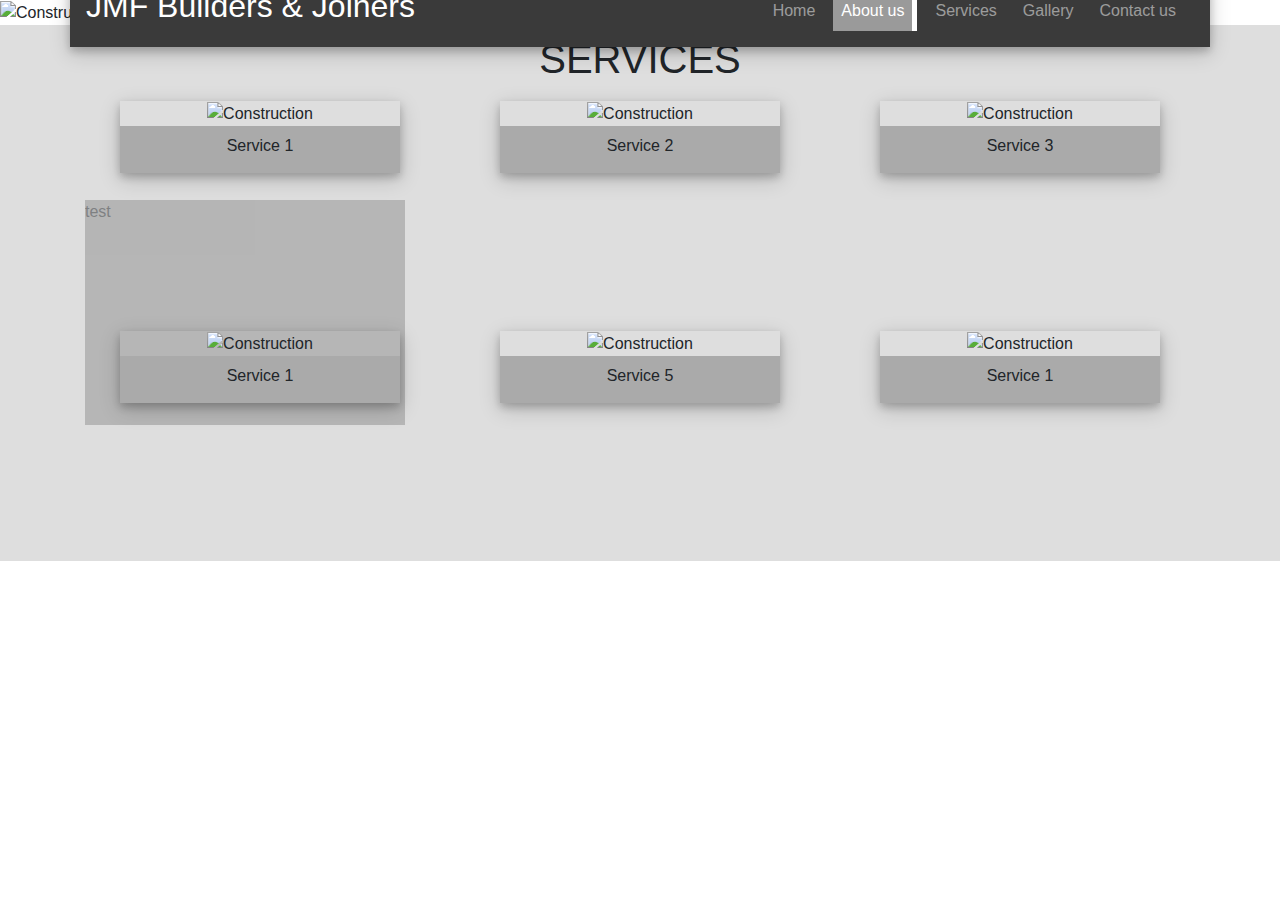
==== HTML/index.html @ 2a8cb13c "More CSS updates (header positions, font style added)  Fixed file path  locations." ====
<!DOCTYPE html>
<html>
    <head>
        <meta charset="utf-8">
        <meta http-equiv="X-UA-Compatible" content="IE=edge">
        <title>JMF Joiners & Builders</title>
        <meta name="description" content="JMF... ">
        <link rel="stylesheet" href="../Styles/style.css">
        <link rel="stylesheet" href="../Styles/MQstyle.css">

        <script src="https://ajax.googleapis.com/ajax/libs/jquery/3.3.1/jquery.min.js"></script>

        <script src="https://ajax.googleapis.com/ajax/libs/angularjs/1.6.7/angular.min.js"></script>

        <link href="https://fonts.googleapis.com/css?family=Lato:300" rel="stylesheet">


        <link rel="stylesheet" href="https://maxcdn.bootstrapcdn.com/bootstrap/4.0.0/css/bootstrap.min.css" integrity="sha384-Gn5384xqQ1aoWXA+058RXPxPg6fy4IWvTNh0E263XmFcJlSAwiGgFAW/dAiS6JXm" crossorigin="anonymous">

        <script src="https://maxcdn.bootstrapcdn.com/bootstrap/4.0.0/js/bootstrap.min.js" integrity="sha384-JZR6Spejh4U02d8jOt6vLEHfe/JQGiRRSQQxSfFWpi1MquVdAyjUar5+76PVCmYl" crossorigin="anonymous"></script>

        <script defer src="../fontawesome-free-5.0.6/svg-with-js/js/fa-regular.js"></script>
        <script defer src="../fontawesome-free-5.0.6/svg-with-js/js/fa-solid.js"></script>
        <script defer src="../fontawesome-free-5.0.6/svg-with-js/js/fa-brands.js"></script>
        <script src="../fontawesome-free-5.0.6/svg-with-js/js/fontawesome.js"></script>
    </head>

    <body ng-app="ngjmf" ng-controller="jmfcontroller">

<!--        <h2> {{ hello }} </h2>-->

        <div class="container-page">
            <div ng-include="'header.html'"> </div>
            <div ng-view></div>
            <!--            <div ng-include="'topsocialbar.html'"> </div> footer here -->
        </div>

        <div class="container ontop" id="myContainer">
            <div class="row">
                <nav class="navbar navbar-expand-sm navbar-dark box-shadow" style="background: #3a3a3a;">
                    <button class="navbar-toggler" type="button" data-toggle="collapse" data-target="#nav-content" aria-controls="nav-content" aria-expanded="false" aria-label="Toggle navigation">
                        <span class="navbar-toggler-icon"></span>
                    </button>

                    <!-- Brand -->
                    <a class="navbar-brand" href="#">
                        <h2>JMF Builders & Joiners </h2>
                    </a>

                    <!-- Links -->
                    <div class="collapse navbar-collapse justify-content-end" id="nav-content">
                        <ul class="navbar-nav">
                            <li class="nav-item">
                                <a class="nav-link " href="">Home</a>
                            </li>
                            <li class="nav-item">
                                <a class="nav-link active" href="about.html">About us</a>
                            </li>
                            <li class="nav-item">
                                <a class="nav-link" href="#">Services</a>
                            </li>
                            <li class="nav-item">
                                <a class="nav-link" href="#">Gallery</a>
                            </li>
                            <li class="nav-item">
                                <a class="nav-link" href="#">Contact us</a>
                            </li>
                        </ul>
                    </div>
                </nav>
            </div>
        </div>

        <div id="image-logo-bar">
            <img id="image-holder" src="../images/construction.JPG" alt="Construction">

            <div class="container">
                <div id="logo-text">
                    test
                </div>
            </div>
        </div>


        <div id="services-navigation" class="padding-top-bottom">
            <div class="container">
                <h1 class="text-align-center"> SERVICES </h1>
                <div class="row">

                    <div class="col-md-4 col-12 box-holder">
                        <div class="row">
                            <div class="col-md-12">
                                <div class="service-box">
                                    <img  src="../images/construction.JPG" alt="Construction"  height="150px" style="width: 100%;">

                                    <div class="col-12 padding-top-bottom service-box-color">
                                        <h2> Service 1</h2>
                                    </div>
                                </div>
                            </div>
                        </div>
                    </div>

                    <div class="col-md-4 col-12 box-holder">
                        <div class="row">
                            <div class="col-md-12">
                                <div class="service-box">
                                    <img  src="../images/construction.JPG" alt="Construction"  height="150px" style="width: 100%;">

                                    <div class="col-12 padding-top-bottom service-box-color">
                                        <h2> Service 2</h2>
                                    </div>
                                </div>
                            </div>
                        </div>
                    </div>

                    <div class="col-md-4 col-12 box-holder">
                        <div class="row">
                            <div class="col-md-12">
                                <div class="service-box">
                                    <img  src="../images/construction.JPG" alt="Construction"  height="150px" style="width: 100%;">

                                    <div class="col-12 padding-top-bottom service-box-color">
                                        <h2> Service 3</h2>
                                    </div>
                                </div>
                            </div>
                        </div>
                    </div>
                </div>

                <div class="row margin-top">
                    <div class="col-md-4 col-12 box-holder">
                        <div class="row">
                            <div class="col-md-12">
                                <div class="service-box">
                                    <img  src="../images/construction.JPG" alt="Construction"  height="150px" style="width: 100%;">

                                    <div class="col-12 padding-top-bottom service-box-color">
                                        <h2> Service 1</h2>
                                    </div>
                                </div>
                            </div>
                        </div>
                    </div>

                    <div class="col-md-4 col-12 box-holder">
                        <div class="row">
                            <div class="col-md-12">
                                <div class="service-box">
                                    <img  src="../images/construction.JPG" alt="Construction"  height="150px" style="width: 100%;">

                                    <div class="col-12 padding-top-bottom service-box-color">
                                        <h2> Service 5</h2>
                                    </div>
                                </div>
                            </div>
                        </div>
                    </div>

                    <div class="col-md-4 col-12 box-holder">
                        <div class="row">
                            <div class="col-md-12">
                                <div class="service-box">
                                    <img  src="../images/construction.JPG" alt="Construction"  height="150px" style="width: 100%;">

                                    <div class="col-12 padding-top-bottom service-box-color">
                                        <h2> Service 1</h2>
                                    </div>
                                </div>
                            </div>
                        </div>
                    </div>
                </div>

            </div>
            <div class="margin-bottom"> </div>
        </div>

        <div class="container-page">
            <div ng-include="'footer.html'"> </div>
            <div ng-view></div>
        </div>

        <script src="../JS/active-changer.js"> </script>
        <script src="../JS/jmfcontroller.js"></script>
    </body>
</html>
---- Styles/style.css ----
/**********************************************/
/**********************************************/
/**********************************************/
/**********************************************/
/************ TABLE OF CONTENTS ***************/
/**********************************************/
/**********************************************/
/**********************************************/
/**********************************************/
/************ 1) Social bar *******************/
/************ 2) NAV BAR    *******************/
/************ 3) Image logo *******************/
/************ 4)            *******************/
/************ 5)            *******************/
/************ 6)            *******************/
/**********************************************/
/**********************************************/
/**********************************************/

/**********************************************/
/* 1) SOCIAL BAR          *********************/
/**********************************************/

#social-contact-bar{
    position: relative;
    background-color: #676767;
    padding-top: 2%;
    padding-bottom: 4%;
    color: #fff;
}

.text-vertical{
    display: flex;
    align-items: center;
}


.color-white{
    color: #fff;
}

.center-horizonally{
    margin-left: auto;
    margin-right: auto;
}


/**********************************************/
/**********************************************/
/**********************************************/

/**********************************************/
/* 2) NAV BAR NAVIGATION  *********************/
/**********************************************/

nav{
    position: absolute;
    top: 0;
}

nav ul li{
    margin-right: 10px;
}

nav ul li:hover{
    background-color: #9a9a9a;
}

nav ul li .active{
    background-color: #9a9a9a;
    border-right: 5px solid #fff;
}

nav ul li a{

}

.navbar{
    width: 100%;
}

.ontop {
    position: absolute;
    margin-top: -2%;
    right: 0;
    left: 0;
}

/**********************************************/
/**********************************************/
/**********************************************/

/**********************************************/
/* 3) IMAGE LOGO (BELOW NAV)  *******************/
/**********************************************/

#image-logo-bar{

}

#logo-text{
    top: 200px;
    position: absolute;
    height: 25%;
    width: 25%;
    opacity: .5;
    background-color: #8d8d8d;
}

#image-holder{
    background: url('../images/construction.JPG');
    width: 100%;
    height: 400px;
    background-size: cover;
}

/**********************************************/
/* BOTTOM NAVIGATION  */
/**********************************************/

#bottom-navigation{
    width: 100%;
    background-color: #9f9f9f;
}

.button{
    background-color: #4CAF50; /* Green */
    border: none;
    color: white;
    padding: 15px 32px;
    text-align: center;
    text-decoration: none;
    display: inline-block;
    font-size: 16px;
}


/**********************************************/
/**********************************************/
/**********************************************/

/**********************************************/
/* SERVICES IMAGE NAVIGATION  */
/**********************************************/

#services-navigation{
    background-color: #dedede;
}

#services-navigation h2{
    font-size: 1em;
    text-align: center;
}

.box-holder{
    height: 200px;
}

.service-box-color{
    background-color: #aaaaaa;
}

.service-box{

    box-shadow: 0 4px 8px 0 rgba(0, 0, 0, 0.2), 0 6px 20px 0 rgba(0, 0, 0, 0.19);
    text-align: center;
}

.service-box:hover{
    background-color: blue;
    opacity: .9;
}


/**********************************************/
/**********************************************/
/**********************************************/

/**********************************************/
/*Footer Related CSS */
/**********************************************/

#footer-color{
    background-color: #262626;
    text-align: left;
    position: relative;
}


#footer-color p{
    font-size: 1em;
    color: white;
    position: relative;
}

/**********************************************/
/**********************************************/
/**********************************************/


/* Code here positions text vertically */
.vertically-align-text{
    top: 50%; /
    -webkit-transform: translateY(-50%);
    -ms-transform: translateY(-50%);
    transform: translateY(-50%);
}


/**********************************************/
/**********************************************/
/**********************************************/

/**********************************************/
/* HTML ELEMENTS related */
/**********************************************/

body{
    margin: 0;
    width: 100%;
    height: 100%;
    font-family: 'Lato', sans-serif;
}

p{
    font-size: 1em;
}

ul li{
    list-style:none;
}

/**********************************************/
/**********************************************/
/**********************************************/

/**********************************************/
/* OTHER **************************************/
/**********************************************/

#bottom-navigation ul{
    padding-left: 5px;
}

#hr-break{
    margin: 0;
    border-top: 2px solid rgba(0,0,0, .1);
}

#googleMap{
    box-shadow: 0 4px 8px 0 rgba(0, 0, 0, 0.2), 0 6px 20px 0 rgba(0, 0, 0, 0.19);
    text-align: center;
}

.margin-top{
    margin-top: 20px;
}

.margin-bottom{
    margin-bottom: 20px;
}

.padding-top-bottom{
    padding-top: 10px;
    padding-bottom: 10px;
}

.text-align-center{
    text-align: center;
}

.text-left{
    text-align: left;
}

.box-shadow{
    box-shadow: 0 4px 8px 0 rgba(0, 0, 0, 0.2), 0 6px 20px 0 rgba(0, 0, 0, 0.19);
}

/**********************************************/
/**********************************************/
/**********************************************/
---- Styles/MQstyle.css ----
/* MEDIA QUERIES CSS */

/* smallest phone width */
@media screen and (min-width: 320px) {
    .box-holder{
        margin-top: 10px;
    }

    .service-box{
        width: 100%;
    }

    nav ul li{
        margin-top: 10px;
    }
}

/* Small devices (landscape phones, 576px and up) */
@media (min-width: 576px) {
    nav ul li{
        margin-top: 0px; /* cancel 320px width */
    }
}


/* */
@media screen and (min-width: 480px) {
    .container{

    }

    .service-box{
        width: 80%;
        margin-left: 10%;
    }
}

/* Tablets and Desktops */
@media screen and (min-width: 768px){
    #image-holder{
        height: 500px;
    }

/*
    #myContainer{
        max-width: none;
        width: 100%; this gives it the precise width to match the Bootstrap defaults
        padding-left: 15px;
        padding-right: 15px;
        margin-left: auto;
        margin-right: auto;
    }
*/

    /*
    .ontop{
    position: relative;
    margin-top: 0;
}
    */
}

@media screen and (min-width: 1000px){
}
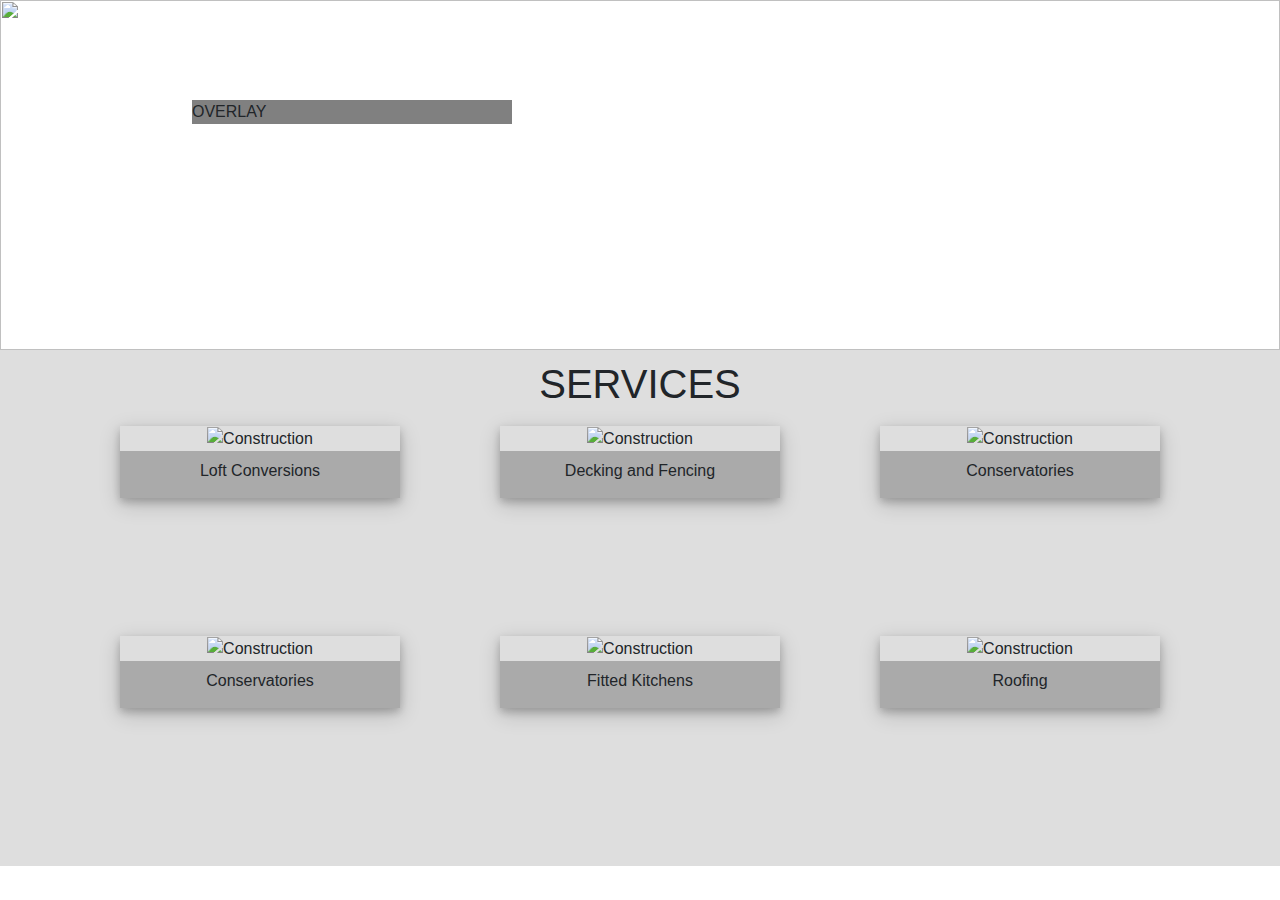
==== commit 5e4ae98f: "Added SASS and changed existing CSS over to SCSS." ====
--- a/HTML/index.html
+++ b/HTML/index.html
@@ -5,8 +5,8 @@
         <meta http-equiv="X-UA-Compatible" content="IE=edge">
         <title>JMF Joiners & Builders</title>
         <meta name="description" content="JMF... ">
-        <link rel="stylesheet" href="../Styles/style.css">
         <link rel="stylesheet" href="../Styles/MQstyle.css">
+        <link rel="stylesheet" href="../Styles/sass.css">
 
         <script src="https://ajax.googleapis.com/ajax/libs/jquery/3.3.1/jquery.min.js"></script>
 
@@ -27,7 +27,8 @@
 
     <body ng-app="ngjmf" ng-controller="jmfcontroller">
 
-<!--        <h2> {{ hello }} </h2>-->
+        <!--        <h2> {{ hello }} </h2>-->
+
 
         <div class="container-page">
             <div ng-include="'header.html'"> </div>
@@ -35,51 +36,17 @@
             <!--            <div ng-include="'topsocialbar.html'"> </div> footer here -->
         </div>
 
-        <div class="container ontop" id="myContainer">
-            <div class="row">
-                <nav class="navbar navbar-expand-sm navbar-dark box-shadow" style="background: #3a3a3a;">
-                    <button class="navbar-toggler" type="button" data-toggle="collapse" data-target="#nav-content" aria-controls="nav-content" aria-expanded="false" aria-label="Toggle navigation">
-                        <span class="navbar-toggler-icon"></span>
-                    </button>
+        <div class="img-box">
+            <div id="image-logo-bar">
 
-                    <!-- Brand -->
-                    <a class="navbar-brand" href="#">
-                        <h2>JMF Builders & Joiners </h2>
-                    </a>
+                <div style="position: relative; z-index: 1;">
+                    <img src="../images/construction.JPG"/>
+                    <div id="overlay-text" >OVERLAY</div>
+                </div>
 
-                    <!-- Links -->
-                    <div class="collapse navbar-collapse justify-content-end" id="nav-content">
-                        <ul class="navbar-nav">
-                            <li class="nav-item">
-                                <a class="nav-link " href="">Home</a>
-                            </li>
-                            <li class="nav-item">
-                                <a class="nav-link active" href="about.html">About us</a>
-                            </li>
-                            <li class="nav-item">
-                                <a class="nav-link" href="#">Services</a>
-                            </li>
-                            <li class="nav-item">
-                                <a class="nav-link" href="#">Gallery</a>
-                            </li>
-                            <li class="nav-item">
-                                <a class="nav-link" href="#">Contact us</a>
-                            </li>
-                        </ul>
-                    </div>
-                </nav>
             </div>
         </div>
 
-        <div id="image-logo-bar">
-            <img id="image-holder" src="../images/construction.JPG" alt="Construction">
-
-            <div class="container">
-                <div id="logo-text">
-                    test
-                </div>
-            </div>
-        </div>
 
 
         <div id="services-navigation" class="padding-top-bottom">
@@ -87,94 +54,92 @@
                 <h1 class="text-align-center"> SERVICES </h1>
                 <div class="row">
 
-                    <div class="col-md-4 col-12 box-holder">
+                    <div class="col-sm-6 col-md-6 col-lg-4 col-12 box-holder">
                         <div class="row">
                             <div class="col-md-12">
                                 <div class="service-box">
                                     <img  src="../images/construction.JPG" alt="Construction"  height="150px" style="width: 100%;">
 
                                     <div class="col-12 padding-top-bottom service-box-color">
-                                        <h2> Service 1</h2>
+                                        <h2> Loft Conversions</h2>
                                     </div>
                                 </div>
                             </div>
                         </div>
                     </div>
 
-                    <div class="col-md-4 col-12 box-holder">
+                    <div class="col-sm-6 col-md-6 col-lg-4 col-12 box-holder">
+                        <div class="row">
+                            <div class="col-md-12">
+                                <div class="service-box">
+                                    <img  src="../images/decking2.jpg" alt="Construction"  height="150px" style="width: 100%;">
+
+                                    <div class="col-12 padding-top-bottom service-box-color">
+                                        <h2> Decking and Fencing</h2>
+                                    </div>
+                                </div>
+                            </div>
+                        </div>
+                    </div>
+
+                    <div class="col-sm-6 col-md-6 col-lg-4 col-12 box-holder">
                         <div class="row">
                             <div class="col-md-12">
                                 <div class="service-box">
                                     <img  src="../images/construction.JPG" alt="Construction"  height="150px" style="width: 100%;">
 
                                     <div class="col-12 padding-top-bottom service-box-color">
-                                        <h2> Service 2</h2>
+                                        <h2> Conservatories</h2>
                                     </div>
                                 </div>
                             </div>
                         </div>
                     </div>
 
-                    <div class="col-md-4 col-12 box-holder">
+                    <div class="col-sm-6 col-md-6 col-lg-4 col-12 box-holder">
                         <div class="row">
                             <div class="col-md-12">
                                 <div class="service-box">
                                     <img  src="../images/construction.JPG" alt="Construction"  height="150px" style="width: 100%;">
 
                                     <div class="col-12 padding-top-bottom service-box-color">
-                                        <h2> Service 3</h2>
+                                        <h2> Conservatories</h2>
+                                    </div>
+                                </div>
+                            </div>
+                        </div>
+                    </div>
+
+                    <div class="col-sm-6 col-md-6 col-lg-4 col-12 box-holder">
+                        <div class="row">
+                            <div class="col-md-12">
+                                <div class="service-box">
+                                    <img  src="../images/construction.JPG" alt="Construction"  height="150px" style="width: 100%;">
+
+                                    <div class="col-12 padding-top-bottom service-box-color">
+                                        <h2> Fitted Kitchens</h2>
+                                    </div>
+                                </div>
+                            </div>
+                        </div>
+                    </div>
+
+                    <div class="col-sm-6 col-md-6 col-lg-4 col-12 box-holder">
+                        <div class="row">
+                            <div class="col-md-12">
+                                <div class="service-box">
+                                    <img  src="../images/construction.JPG" alt="Construction"  height="150px" style="width: 100%;">
+
+                                    <div class="col-12 padding-top-bottom service-box-color">
+                                        <h2> Roofing</h2>
                                     </div>
                                 </div>
                             </div>
                         </div>
                     </div>
                 </div>
+            </div>
 
-                <div class="row margin-top">
-                    <div class="col-md-4 col-12 box-holder">
-                        <div class="row">
-                            <div class="col-md-12">
-                                <div class="service-box">
-                                    <img  src="../images/construction.JPG" alt="Construction"  height="150px" style="width: 100%;">
-
-                                    <div class="col-12 padding-top-bottom service-box-color">
-                                        <h2> Service 1</h2>
-                                    </div>
-                                </div>
-                            </div>
-                        </div>
-                    </div>
-
-                    <div class="col-md-4 col-12 box-holder">
-                        <div class="row">
-                            <div class="col-md-12">
-                                <div class="service-box">
-                                    <img  src="../images/construction.JPG" alt="Construction"  height="150px" style="width: 100%;">
-
-                                    <div class="col-12 padding-top-bottom service-box-color">
-                                        <h2> Service 5</h2>
-                                    </div>
-                                </div>
-                            </div>
-                        </div>
-                    </div>
-
-                    <div class="col-md-4 col-12 box-holder">
-                        <div class="row">
-                            <div class="col-md-12">
-                                <div class="service-box">
-                                    <img  src="../images/construction.JPG" alt="Construction"  height="150px" style="width: 100%;">
-
-                                    <div class="col-12 padding-top-bottom service-box-color">
-                                        <h2> Service 1</h2>
-                                    </div>
-                                </div>
-                            </div>
-                        </div>
-                    </div>
-                </div>
-
-            </div>
             <div class="margin-bottom"> </div>
         </div>
 
--- a/Styles/MQstyle.css
+++ b/Styles/MQstyle.css
@@ -41,16 +41,17 @@
         height: 500px;
     }
 
-/*
+
+    /*
     #myContainer{
-        max-width: none;
-        width: 100%; this gives it the precise width to match the Bootstrap defaults
-        padding-left: 15px;
-        padding-right: 15px;
-        margin-left: auto;
-        margin-right: auto;
-    }
-*/
+    max-width: none;
+    width: 100%; this gives it the precise width to match the Bootstrap defaults
+    padding-left: 15px;
+    padding-right: 15px;
+    margin-left: auto;
+    margin-right: auto;
+}
+    */
 
     /*
     .ontop{
--- a/Styles/sass.css
+++ b/Styles/sass.css
@@ -0,0 +1,226 @@
+/**********************************************/
+/**********************************************/
+/**********************************************/
+/**********************************************/
+/************ TABLE OF CONTENTS ***************/
+/**********************************************/
+/**********************************************/
+/**********************************************/
+/**********************************************/
+/************ 1) Social bar *******************/
+/************ 2) NAV BAR    *******************/
+/************ 3) Image logo *******************/
+/************ 4) Services   *******************/
+/************ 5)            *******************/
+/************ 6)            *******************/
+/**********************************************/
+/**********************************************/
+/**********************************************/
+/* Background colors */
+/*header top */
+/* footer bottom */
+/* 1) social contact bar  */
+/* text colors */
+/* button color */
+/* font sizes */
+/* font family */
+/**********************************************/
+/*  MIXINS                *********************/
+/**********************************************/
+/* Vertically Align Text */
+/**********************************************/
+/**********************************************/
+/**********************************************/
+.vertically-align-text {
+  top: 50%;
+  -webkit-transform: translateY(-50%);
+  -moz-transform: translateY(-50%);
+  -ms-transform: translateY(-50%);
+  transform: translateY(-50%); }
+
+.color-white {
+  /* used for <i> fa */
+  color: #fff; }
+
+/**********************************************/
+/* 1) SOCIAL BAR          *********************/
+/**********************************************/
+#social-contact-bar {
+  position: relative;
+  background-color: #676767;
+  padding-top: 2%;
+  padding-bottom: 4%;
+  color: #fff; }
+
+.text-vertical {
+  display: flex;
+  align-items: center; }
+
+/**********************************************/
+/**********************************************/
+/**********************************************/
+/**********************************************/
+/* 2) NAV BAR NAVIGATION  *********************/
+/**********************************************/
+nav {
+  position: absolute;
+  top: 0;
+  z-index: 2; }
+  nav ul li {
+    margin-right: 10px; }
+    nav ul li:hover {
+      background-color: #9a9a9a; }
+    nav ul li.active {
+      background-color: #9a9a9a;
+      border-right: 5px solid #fff; }
+  nav h2 {
+    font-size: 1.5em; }
+
+.navbar {
+  width: 100%; }
+
+.ontop {
+  position: absolute;
+  margin-top: -2%;
+  right: 0;
+  left: 0; }
+
+/**********************************************/
+/**********************************************/
+/**********************************************/
+/**********************************************/
+/* 3) IMAGE LOGO (BELOW NAV)  *****************/
+/**********************************************/
+#image-logo-bar img {
+  position: absolute;
+  z-index: 2;
+  width: 100%;
+  height: 350px; }
+
+.img-box {
+  height: 350px;
+  width: 100%; }
+
+#overlay-text {
+  left: 15%;
+  top: 100px;
+  position: relative;
+  z-index: 3;
+  height: 50%;
+  width: 25%;
+  background-color: rgba(1, 1, 1, 0.5); }
+
+/**********************************************/
+/**********************************************/
+/**********************************************/
+/**********************************************/
+/* 4) SERVICES IMAGE NAVIGATION  */
+/**********************************************/
+#services-navigation {
+  background-color: #dedede; }
+  #services-navigation h2 {
+    font-size: 1em;
+    text-align: center; }
+
+.box-holder {
+  height: 200px; }
+
+.service-box-color {
+  background-color: #aaaaaa; }
+
+.service-box {
+  box-shadow: 0 4px 8px 0 rgba(0, 0, 0, 0.2), 0 6px 20px 0 rgba(0, 0, 0, 0.19);
+  text-align: center; }
+  .service-box:hover {
+    opacity: .6; }
+
+/**********************************************/
+/**********************************************/
+/**********************************************/
+/**********************************************/
+/* BOTTOM NAVIGATION  */
+/**********************************************/
+#bottom-navigation {
+  width: 100%;
+  background-color: #9f9f9f; }
+  #bottom-navigation .button {
+    background-color: #4CAF50;
+    /* Green */
+    border: none;
+    color: #fff;
+    padding: 15px 32px;
+    text-align: center;
+    text-decoration: none;
+    display: inline-block;
+    font-size: 16px; }
+
+/**********************************************/
+/**********************************************/
+/**********************************************/
+/**********************************************/
+/* FOOTER  */
+/**********************************************/
+#footer-color {
+  background-color: #262626;
+  text-align: left;
+  position: relative; }
+  #footer-color p {
+    font-size: 1em;
+    color: #fff;
+    position: relative; }
+
+/**********************************************/
+/**********************************************/
+/**********************************************/
+/**********************************************/
+/* HTML ELEMENTS related */
+/**********************************************/
+body {
+  margin: 0;
+  width: 100%;
+  height: 100%;
+  font-family: "Lato", sans-serif; }
+
+p {
+  font-size: 1em; }
+
+ul li {
+  list-style: none; }
+
+/**********************************************/
+/**********************************************/
+/**********************************************/
+/**********************************************/
+/* OTHER **************************************/
+/**********************************************/
+#bottom-navigation ul {
+  padding-left: 5px; }
+
+#hr-break {
+  margin: 0;
+  border-top: 2px solid rgba(0, 0, 0, 0.1); }
+
+#googleMap {
+  box-shadow: 0 4px 8px 0 rgba(0, 0, 0, 0.2), 0 6px 20px 0 rgba(0, 0, 0, 0.19);
+  text-align: center; }
+
+.margin-top {
+  margin-top: 20px; }
+
+.margin-bottom {
+  margin-bottom: 20px; }
+
+.padding-top-bottom {
+  padding-top: 10px;
+  padding-bottom: 10px; }
+
+.text-align-center {
+  text-align: center; }
+
+.text-left {
+  text-align: left; }
+
+.box-shadow {
+  box-shadow: 0 4px 8px 0 rgba(0, 0, 0, 0.2), 0 6px 20px 0 rgba(0, 0, 0, 0.19); }
+
+/*# sourceMappingURL=sass.css.map */
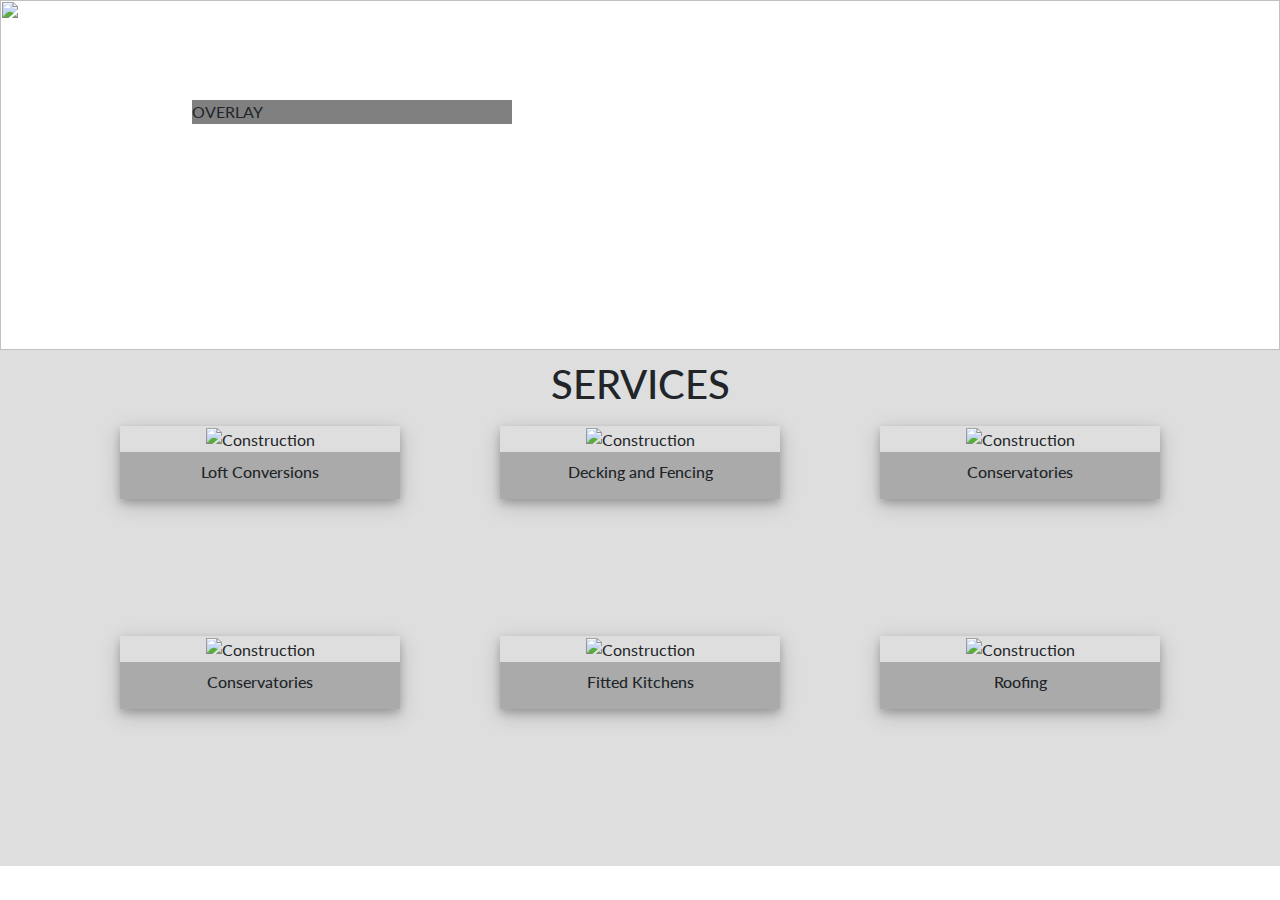
==== commit d4fbb0e3: "Added Form Validation JQuery.  Added contact page. Some CSS changes" ====
--- a/HTML/index.html
+++ b/HTML/index.html
@@ -5,7 +5,7 @@
         <meta http-equiv="X-UA-Compatible" content="IE=edge">
         <title>JMF Joiners & Builders</title>
         <meta name="description" content="JMF... ">
-        <link rel="stylesheet" href="../Styles/MQstyle.css">
+        <link rel="stylesheet" href="../Styles/MQstyles.css">
         <link rel="stylesheet" href="../Styles/sass.css">
 
         <script src="https://ajax.googleapis.com/ajax/libs/jquery/3.3.1/jquery.min.js"></script>
@@ -148,6 +148,7 @@
             <div ng-view></div>
         </div>
 
+
         <script src="../JS/active-changer.js"> </script>
         <script src="../JS/jmfcontroller.js"></script>
     </body>
--- a/Styles/MQstyles.css
+++ b/Styles/MQstyles.css
@@ -0,0 +1,46 @@
+/* MEDIA QUERIES CSS */
+/* smallest phone width */
+@media screen and (min-width: 320px) {
+  .box-holder {
+    margin-top: 10px; }
+
+  .service-box {
+    width: 100%; }
+
+  nav {
+    position: relative; }
+    nav ul li {
+      margin-top: 10px; }
+
+  .ontop {
+    position: relative;
+    margin-top: 0; }
+
+  #social-contact-bar {
+    display: none; } }
+/* */
+@media screen and (min-width: 480px) {
+  .service-box {
+    width: 80%;
+    margin-left: 10%; } }
+/* Small devices (landscape phones, 576px and up) */
+@media (min-width: 576px) {
+  nav {
+    position: absolute;
+    top: 0; }
+    nav ul li {
+      margin-top: 0px;
+      /* cancel 320px width */ } }
+/* Tablets and Desktops */
+@media screen and (min-width: 768px) {
+  #image-holder {
+    height: 500px; }
+
+  .ontop {
+    position: absolute;
+    margin-top: -2%; }
+
+  #social-contact-bar {
+    display: block; } }
+
+/*# sourceMappingURL=MQstyles.css.map */
--- a/Styles/sass.css
+++ b/Styles/sass.css
@@ -63,13 +63,13 @@
 /* 2) NAV BAR NAVIGATION  *********************/
 /**********************************************/
 nav {
-  position: absolute;
-  top: 0;
   z-index: 2; }
   nav ul li {
     margin-right: 10px; }
     nav ul li:hover {
       background-color: #9a9a9a; }
+    nav ul li a {
+      font-size: 1em; }
     nav ul li.active {
       background-color: #9a9a9a;
       border-right: 5px solid #fff; }
@@ -80,8 +80,6 @@
   width: 100%; }
 
 .ontop {
-  position: absolute;
-  margin-top: -2%;
   right: 0;
   left: 0; }
 
@@ -153,6 +151,21 @@
     text-decoration: none;
     display: inline-block;
     font-size: 16px; }
+  #bottom-navigation h2 {
+    color: #464646; }
+  #bottom-navigation ul {
+    padding-left: 5px; }
+    #bottom-navigation ul li {
+      padding: 5px; }
+      #bottom-navigation ul li a {
+        padding: 5px;
+        padding-left: 10px;
+        padding-right: 10px;
+        border-radius: 10px;
+        color: #fff;
+        text-decoration: none; }
+        #bottom-navigation ul li a.active {
+          background-color: #676767; }
 
 /**********************************************/
 /**********************************************/
@@ -173,13 +186,42 @@
 /**********************************************/
 /**********************************************/
 /**********************************************/
+/* ABOUT PAGE  */
+/**********************************************/
+.about-text {
+  background-color: #e2e2e2;
+  height: 400px; }
+
+.abcd {
+  background-color: #c4c4c4; }
+
+.abc {
+  padding-top: 20px;
+  padding-bottom: 80px; }
+
+.temp-box {
+  max-width: 100% !important;
+  height: auto;
+  width: auto; }
+
+.sheep2 {
+  position: absolute;
+  left: 25%;
+  margin-top: 10%; }
+
+img.stretched {
+  max-height: 500px;
+  min-height: 200px;
+  width: 100%; }
+
+/**********************************************/
 /* HTML ELEMENTS related */
 /**********************************************/
 body {
   margin: 0;
   width: 100%;
   height: 100%;
-  font-family: "Lato", sans-serif; }
+  font-family: "Lato", sans-serif !important; }
 
 p {
   font-size: 1em; }
@@ -193,9 +235,6 @@
 /**********************************************/
 /* OTHER **************************************/
 /**********************************************/
-#bottom-navigation ul {
-  padding-left: 5px; }
-
 #hr-break {
   margin: 0;
   border-top: 2px solid rgba(0, 0, 0, 0.1); }
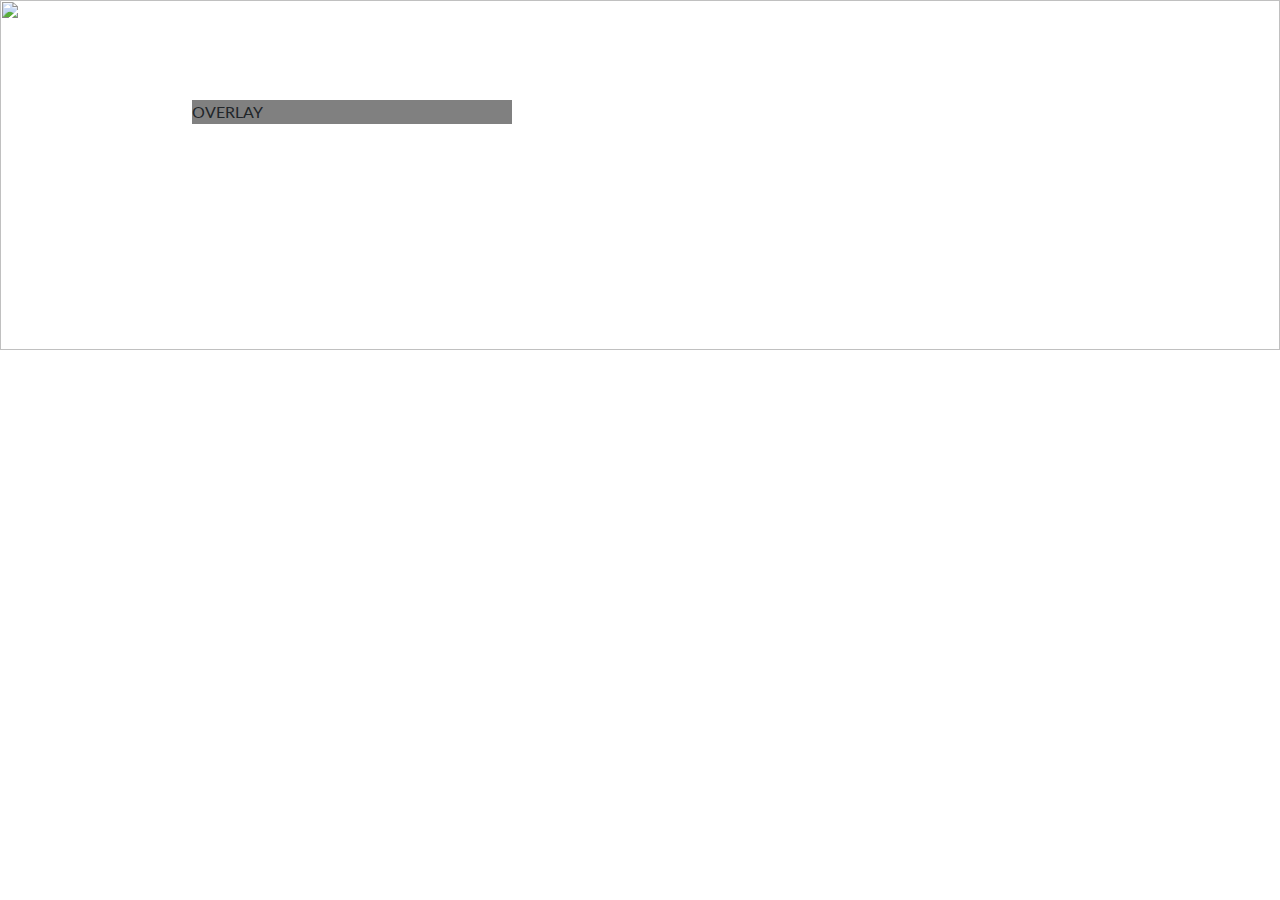
==== commit 55e4a338: "Css updates -> fixes to nav. Javascript to change container." ====
--- a/HTML/index.html
+++ b/HTML/index.html
@@ -4,7 +4,8 @@
         <meta charset="utf-8">
         <meta http-equiv="X-UA-Compatible" content="IE=edge">
         <title>JMF Joiners & Builders</title>
-        <meta name="description" content="JMF... ">
+        <meta name="description" content="Building and Joinery Services">
+        <meta name="keywords" content="Construction, Joinery, Builders, Roofing">
         <link rel="stylesheet" href="../Styles/MQstyles.css">
         <link rel="stylesheet" href="../Styles/sass.css">
 
@@ -25,131 +26,31 @@
         <script src="../fontawesome-free-5.0.6/svg-with-js/js/fontawesome.js"></script>
     </head>
 
-    <body ng-app="ngjmf" ng-controller="jmfcontroller">
+    <body ng-app="ngjmf">
 
         <!--        <h2> {{ hello }} </h2>-->
 
 
         <div class="container-page">
             <div ng-include="'header.html'"> </div>
-            <div ng-view></div>
-            <!--            <div ng-include="'topsocialbar.html'"> </div> footer here -->
-        </div>
+            <div ng-view>
+                <div class="img-box">
+                    <div id="image-logo-bar">
 
-        <div class="img-box">
-            <div id="image-logo-bar">
+                        <div style="position: relative; z-index: 1;">
+                            <img src="../images/construction.JPG"/>
+                            <div id="overlay-text" >OVERLAY</div>
+                        </div>
 
-                <div style="position: relative; z-index: 1;">
-                    <img src="../images/construction.JPG"/>
-                    <div id="overlay-text" >OVERLAY</div>
+                    </div>
                 </div>
 
             </div>
+            <div ng-include="'services.html'"></div>
+            <div ng-include="'footer.html'"> </div>
         </div>
 
 
-
-        <div id="services-navigation" class="padding-top-bottom">
-            <div class="container">
-                <h1 class="text-align-center"> SERVICES </h1>
-                <div class="row">
-
-                    <div class="col-sm-6 col-md-6 col-lg-4 col-12 box-holder">
-                        <div class="row">
-                            <div class="col-md-12">
-                                <div class="service-box">
-                                    <img  src="../images/construction.JPG" alt="Construction"  height="150px" style="width: 100%;">
-
-                                    <div class="col-12 padding-top-bottom service-box-color">
-                                        <h2> Loft Conversions</h2>
-                                    </div>
-                                </div>
-                            </div>
-                        </div>
-                    </div>
-
-                    <div class="col-sm-6 col-md-6 col-lg-4 col-12 box-holder">
-                        <div class="row">
-                            <div class="col-md-12">
-                                <div class="service-box">
-                                    <img  src="../images/decking2.jpg" alt="Construction"  height="150px" style="width: 100%;">
-
-                                    <div class="col-12 padding-top-bottom service-box-color">
-                                        <h2> Decking and Fencing</h2>
-                                    </div>
-                                </div>
-                            </div>
-                        </div>
-                    </div>
-
-                    <div class="col-sm-6 col-md-6 col-lg-4 col-12 box-holder">
-                        <div class="row">
-                            <div class="col-md-12">
-                                <div class="service-box">
-                                    <img  src="../images/construction.JPG" alt="Construction"  height="150px" style="width: 100%;">
-
-                                    <div class="col-12 padding-top-bottom service-box-color">
-                                        <h2> Conservatories</h2>
-                                    </div>
-                                </div>
-                            </div>
-                        </div>
-                    </div>
-
-                    <div class="col-sm-6 col-md-6 col-lg-4 col-12 box-holder">
-                        <div class="row">
-                            <div class="col-md-12">
-                                <div class="service-box">
-                                    <img  src="../images/construction.JPG" alt="Construction"  height="150px" style="width: 100%;">
-
-                                    <div class="col-12 padding-top-bottom service-box-color">
-                                        <h2> Conservatories</h2>
-                                    </div>
-                                </div>
-                            </div>
-                        </div>
-                    </div>
-
-                    <div class="col-sm-6 col-md-6 col-lg-4 col-12 box-holder">
-                        <div class="row">
-                            <div class="col-md-12">
-                                <div class="service-box">
-                                    <img  src="../images/construction.JPG" alt="Construction"  height="150px" style="width: 100%;">
-
-                                    <div class="col-12 padding-top-bottom service-box-color">
-                                        <h2> Fitted Kitchens</h2>
-                                    </div>
-                                </div>
-                            </div>
-                        </div>
-                    </div>
-
-                    <div class="col-sm-6 col-md-6 col-lg-4 col-12 box-holder">
-                        <div class="row">
-                            <div class="col-md-12">
-                                <div class="service-box">
-                                    <img  src="../images/construction.JPG" alt="Construction"  height="150px" style="width: 100%;">
-
-                                    <div class="col-12 padding-top-bottom service-box-color">
-                                        <h2> Roofing</h2>
-                                    </div>
-                                </div>
-                            </div>
-                        </div>
-                    </div>
-                </div>
-            </div>
-
-            <div class="margin-bottom"> </div>
-        </div>
-
-        <div class="container-page">
-            <div ng-include="'footer.html'"> </div>
-            <div ng-view></div>
-        </div>
-
-
-        <script src="../JS/active-changer.js"> </script>
         <script src="../JS/jmfcontroller.js"></script>
     </body>
 </html>
--- a/Styles/MQstyles.css
+++ b/Styles/MQstyles.css
@@ -30,7 +30,9 @@
     top: 0; }
     nav ul li {
       margin-top: 0px;
-      /* cancel 320px width */ } }
+      /* cancel 320px width */ }
+    nav h2 {
+      font-size: 1.2em; } }
 /* Tablets and Desktops */
 @media screen and (min-width: 768px) {
   #image-holder {
@@ -42,5 +44,8 @@
 
   #social-contact-bar {
     display: block; } }
+@media screen and (min-width: 992) {
+  nav h2 {
+    font-size: 1.5em; } }
 
 /*# sourceMappingURL=MQstyles.css.map */
--- a/Styles/sass.css
+++ b/Styles/sass.css
@@ -69,12 +69,12 @@
     nav ul li:hover {
       background-color: #9a9a9a; }
     nav ul li a {
-      font-size: 1em; }
+      font-size: 1em;
+      white-space: nowrap;
+      overflow: hidden; }
     nav ul li.active {
       background-color: #9a9a9a;
       border-right: 5px solid #fff; }
-  nav h2 {
-    font-size: 1.5em; }
 
 .navbar {
   width: 100%; }
@@ -190,14 +190,17 @@
 /**********************************************/
 .about-text {
   background-color: #e2e2e2;
-  height: 400px; }
+  height: 400px;
+  padding-top: 100px; }
 
 .abcd {
   background-color: #c4c4c4; }
 
 .abc {
   padding-top: 20px;
-  padding-bottom: 80px; }
+  padding-bottom: 80px;
+  padding-left: 20%;
+  padding-right: 20%; }
 
 .temp-box {
   max-width: 100% !important;
@@ -210,10 +213,22 @@
   margin-top: 10%; }
 
 img.stretched {
-  max-height: 500px;
+  max-height: 400px;
   min-height: 200px;
   width: 100%; }
 
+/**********************************************/
+/* Contact page related */
+/**********************************************/
+#cp-color {
+  background-color: #f3f3f3; }
+
+#cp-box {
+  background-color: #e2e2e2; }
+
+/**********************************************/
+/**********************************************/
+/**********************************************/
 /**********************************************/
 /* HTML ELEMENTS related */
 /**********************************************/
@@ -235,24 +250,13 @@
 /**********************************************/
 /* OTHER **************************************/
 /**********************************************/
-#hr-break {
-  margin: 0;
-  border-top: 2px solid rgba(0, 0, 0, 0.1); }
-
 #googleMap {
-  box-shadow: 0 4px 8px 0 rgba(0, 0, 0, 0.2), 0 6px 20px 0 rgba(0, 0, 0, 0.19);
+  box-shadow: 0 4px 8px 0 rgba(0, 0, 0, 0.2), 0 6px 20px 0 rgba(175, 175, 175, 0.19);
   text-align: center; }
 
 .margin-top {
   margin-top: 20px; }
 
-.margin-bottom {
-  margin-bottom: 20px; }
-
-.padding-top-bottom {
-  padding-top: 10px;
-  padding-bottom: 10px; }
-
 .text-align-center {
   text-align: center; }
 
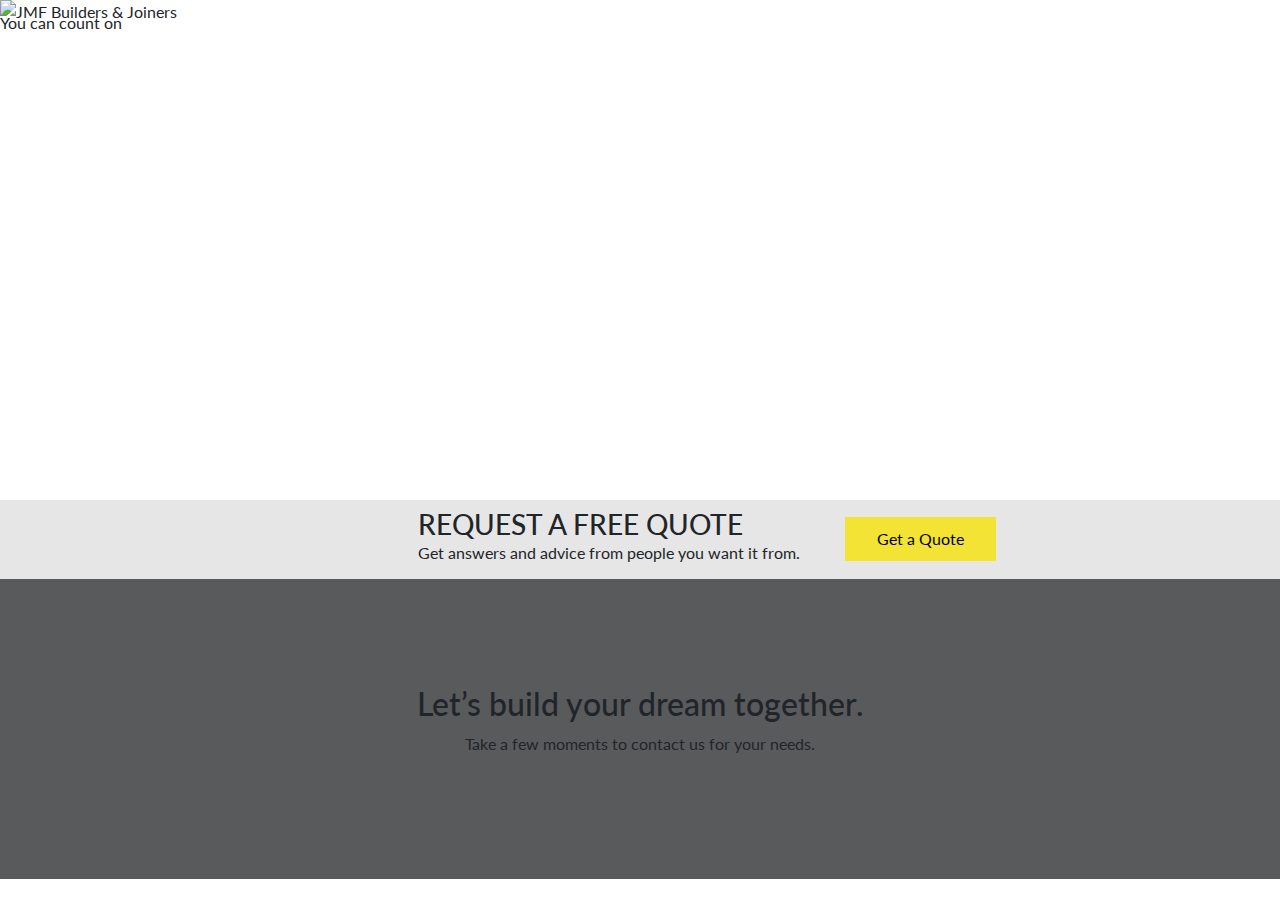
==== commit 2f9a0778: "." ====
--- a/HTML/index.html
+++ b/HTML/index.html
@@ -20,6 +20,8 @@
 
         <script src="https://maxcdn.bootstrapcdn.com/bootstrap/4.0.0/js/bootstrap.min.js" integrity="sha384-JZR6Spejh4U02d8jOt6vLEHfe/JQGiRRSQQxSfFWpi1MquVdAyjUar5+76PVCmYl" crossorigin="anonymous"></script>
 
+        <script src="../carhartl-jquery-cookie-92b7715/jquery_cookie.js" type="text/javascript"></script>
+
         <script defer src="../fontawesome-free-5.0.6/svg-with-js/js/fa-regular.js"></script>
         <script defer src="../fontawesome-free-5.0.6/svg-with-js/js/fa-solid.js"></script>
         <script defer src="../fontawesome-free-5.0.6/svg-with-js/js/fa-brands.js"></script>
@@ -31,22 +33,62 @@
         <!--        <h2> {{ hello }} </h2>-->
 
 
-        <div class="container-page">
+        <div>
             <div ng-include="'header.html'"> </div>
             <div ng-view>
                 <div class="img-box">
                     <div id="image-logo-bar">
 
                         <div style="position: relative; z-index: 1;">
-                            <img src="../images/construction.JPG"/>
-                            <div id="overlay-text" >OVERLAY</div>
+                            <img src="../images/construction.JPG" alt="JMF Builders & Joiners"/>
+                            <div class="vertically-align-text" >
+                                <h2>CONSTRUCTION</h2> You can count on
+
+                            </div>
                         </div>
 
                     </div>
                 </div>
 
+                <div class="estimate-box">
+                    <div class="container">
+                        <div class="row">
+                            <div class="offset-2 col-6 text-left">
+                                <div class="row h-100">
+                                    <div class="col-3 my-auto text-right">
+                                        <i class="fa fa-phone color-white text-left" style="font-size: 3em;"> </i>
+                                    </div>
+                                    <div class="col-9" style="line-height: 5px">
+                                        <h3>REQUEST A FREE QUOTE</h3>
+                                        <p>Get answers and advice from people you want it from.</p>
+                                    </div>
+                                </div>
+                            </div>
+                            <div class="col-4 my-auto">
+                                <button class="button" onclick="location.href='../HTML/contact.html'" type="button">Get a Quote</button>
+                            </div>
+                        </div>
+                    </div>
+                </div>
+
             </div>
             <div ng-include="'services.html'"></div>
+
+            <div ng-view>
+
+
+                <div class="dream-home">
+                    <div class="cont-color">
+                        <div class="row h-100">
+                            <div class="col-12 text-center my-auto">
+                                <h2> Let’s build your dream together.</h2>
+                                <p> Take a few moments to contact us for your needs.</p>
+                            </div>
+                        </div>
+                    </div>
+                </div>
+            </div>
+
             <div ng-include="'footer.html'"> </div>
         </div>
 
--- a/Styles/MQstyles.css
+++ b/Styles/MQstyles.css
@@ -38,10 +38,6 @@
   #image-holder {
     height: 500px; }
 
-  .ontop {
-    position: absolute;
-    margin-top: -2%; }
-
   #social-contact-bar {
     display: block; } }
 @media screen and (min-width: 992) {
--- a/Styles/sass.css
+++ b/Styles/sass.css
@@ -21,9 +21,29 @@
 /* footer bottom */
 /* 1) social contact bar  */
 /* text colors */
+/* fa */
 /* button color */
 /* font sizes */
 /* font family */
+/**********************************************/
+/* HTML ELEMENTS related */
+/**********************************************/
+body {
+  margin: 0;
+  width: 100%;
+  height: 100%;
+  font-family: "Lato", sans-serif !important;
+  color: #000; }
+
+p {
+  font-size: 1em; }
+
+ul li {
+  list-style: none; }
+
+/**********************************************/
+/**********************************************/
+/**********************************************/
 /**********************************************/
 /*  MIXINS                *********************/
 /**********************************************/
@@ -38,24 +58,40 @@
   -ms-transform: translateY(-50%);
   transform: translateY(-50%); }
 
-.color-white {
+.vertically-align-text2 {
+  top: -50%;
+  -webkit-transform: translateY(50%);
+  -moz-transform: translateY(50%);
+  -ms-transform: translateY(50%);
+  transform: translateY(50%); }
+
+.color-fa {
   /* used for <i> fa */
-  color: #fff; }
+  color: #717171; }
+
+.vertical-div {
+  display: flex;
+  justify-content: center;
+  align-items: center;
+  flex-flow: column; }
 
 /**********************************************/
 /* 1) SOCIAL BAR          *********************/
 /**********************************************/
 #social-contact-bar {
   position: relative;
-  background-color: #676767;
+  background-color: #f5f5f5;
   padding-top: 2%;
-  padding-bottom: 4%;
-  color: #fff; }
+  padding-bottom: 4%; }
 
 .text-vertical {
   display: flex;
   align-items: center; }
 
+.img-testy {
+  height: 70px;
+  width: 100%; }
+
 /**********************************************/
 /**********************************************/
 /**********************************************/
@@ -64,17 +100,19 @@
 /**********************************************/
 nav {
   z-index: 2; }
+  nav .navbar-brand h1 {
+    font-size: 2em; }
   nav ul li {
     margin-right: 10px; }
     nav ul li:hover {
-      background-color: #9a9a9a; }
+      background-color: #e0e0e0; }
     nav ul li a {
       font-size: 1em;
       white-space: nowrap;
       overflow: hidden; }
     nav ul li.active {
-      background-color: #9a9a9a;
-      border-right: 5px solid #fff; }
+      background-color: #e0e0e0;
+      border-right: 5px solid #fff646; }
 
 .navbar {
   width: 100%; }
@@ -93,11 +131,14 @@
   position: absolute;
   z-index: 2;
   width: 100%;
-  height: 350px; }
+  height: 500px; }
 
 .img-box {
-  height: 350px;
+  height: 500px;
   width: 100%; }
+
+#nav-fix-spacing {
+  margin-top: 152px; }
 
 #overlay-text {
   left: 15%;
@@ -108,6 +149,11 @@
   width: 25%;
   background-color: rgba(1, 1, 1, 0.5); }
 
+.estimate-box {
+  background-color: #e6e6e6;
+  padding-top: 8px;
+  padding-bottom: 8px; }
+
 /**********************************************/
 /**********************************************/
 /**********************************************/
@@ -115,7 +161,7 @@
 /* 4) SERVICES IMAGE NAVIGATION  */
 /**********************************************/
 #services-navigation {
-  background-color: #dedede; }
+  background-color: #f0f0f0; }
   #services-navigation h2 {
     font-size: 1em;
     text-align: center; }
@@ -124,7 +170,7 @@
   height: 200px; }
 
 .service-box-color {
-  background-color: #aaaaaa; }
+  background-color: #d7d7d7; }
 
 .service-box {
   box-shadow: 0 4px 8px 0 rgba(0, 0, 0, 0.2), 0 6px 20px 0 rgba(0, 0, 0, 0.19);
@@ -132,6 +178,26 @@
   .service-box:hover {
     opacity: .6; }
 
+.services-side-bar {
+  position: fixed;
+  width: 10%;
+  height: 40%;
+  margin-top: 100px;
+  z-index: 1; }
+  .services-side-bar #services-side-nav {
+    padding: 10px;
+    background-color: white;
+    border-left: 10px solid #727272;
+    box-shadow: 1px 4px 8px 2px rgba(0, 0, 0, 0.2), 0 6px 20px 0 rgba(0, 0, 0, 0.19); }
+    .services-side-bar #services-side-nav ul {
+      margin: 0;
+      padding: 0; }
+      .services-side-bar #services-side-nav ul li {
+        padding-top: 2px;
+        border-bottom: 1px solid rgba(24, 24, 126, 0.2); }
+        .services-side-bar #services-side-nav ul li:hover {
+          background-color: pink; }
+
 /**********************************************/
 /**********************************************/
 /**********************************************/
@@ -140,17 +206,7 @@
 /**********************************************/
 #bottom-navigation {
   width: 100%;
-  background-color: #9f9f9f; }
-  #bottom-navigation .button {
-    background-color: #4CAF50;
-    /* Green */
-    border: none;
-    color: #fff;
-    padding: 15px 32px;
-    text-align: center;
-    text-decoration: none;
-    display: inline-block;
-    font-size: 16px; }
+  background-color: #e6e6e6; }
   #bottom-navigation h2 {
     color: #464646; }
   #bottom-navigation ul {
@@ -161,11 +217,11 @@
         padding: 5px;
         padding-left: 10px;
         padding-right: 10px;
-        border-radius: 10px;
-        color: #fff;
+        border-radius: 3px;
+        color: #000;
         text-decoration: none; }
         #bottom-navigation ul li a.active {
-          background-color: #676767; }
+          background-color: #f5f5f5; }
 
 /**********************************************/
 /**********************************************/
@@ -189,16 +245,14 @@
 /* ABOUT PAGE  */
 /**********************************************/
 .about-text {
-  background-color: #e2e2e2;
+  background-color: #f6f6f6;
   height: 400px;
-  padding-top: 100px; }
+  padding: 50px 0px 50px 0px; }
 
 .abcd {
-  background-color: #c4c4c4; }
+  background-color: #fbfbfb; }
 
 .abc {
-  padding-top: 20px;
-  padding-bottom: 80px;
   padding-left: 20%;
   padding-right: 20%; }
 
@@ -217,6 +271,19 @@
   min-height: 200px;
   width: 100%; }
 
+.dream-home {
+  height: 300px;
+  background-image: url("../images/dream2.jpg");
+  /* Create the parallax scrolling effect */
+  background-attachment: fixed;
+  background-position: center;
+  background-repeat: no-repeat;
+  background-size: cover; }
+
+.cont-color {
+  height: 100%;
+  background-color: rgba(48, 49, 51, 0.8); }
+
 /**********************************************/
 /* Contact page related */
 /**********************************************/
@@ -224,25 +291,11 @@
   background-color: #f3f3f3; }
 
 #cp-box {
-  background-color: #e2e2e2; }
-
-/**********************************************/
-/**********************************************/
-/**********************************************/
-/**********************************************/
-/* HTML ELEMENTS related */
-/**********************************************/
-body {
-  margin: 0;
-  width: 100%;
-  height: 100%;
-  font-family: "Lato", sans-serif !important; }
-
-p {
-  font-size: 1em; }
-
-ul li {
-  list-style: none; }
+  background-color: #e2e2e2;
+  box-shadow: 0 7px 25px 1px rgba(0, 0, 0, 0.08); }
+
+span {
+  font-size: 2em; }
 
 /**********************************************/
 /**********************************************/
@@ -250,9 +303,15 @@
 /**********************************************/
 /* OTHER **************************************/
 /**********************************************/
-#googleMap {
-  box-shadow: 0 4px 8px 0 rgba(0, 0, 0, 0.2), 0 6px 20px 0 rgba(175, 175, 175, 0.19);
-  text-align: center; }
+.button {
+  background-color: #F3E335;
+  /* Green */
+  border: none;
+  padding: 10px 32px;
+  text-align: center;
+  text-decoration: none;
+  display: inline-block;
+  font-size: 16px; }
 
 .margin-top {
   margin-top: 20px; }
@@ -264,6 +323,6 @@
   text-align: left; }
 
 .box-shadow {
-  box-shadow: 0 4px 8px 0 rgba(0, 0, 0, 0.2), 0 6px 20px 0 rgba(0, 0, 0, 0.19); }
+  box-shadow: 0 4px 2px -2px rgba(0, 0, 0, 0.2); }
 
 /*# sourceMappingURL=sass.css.map */
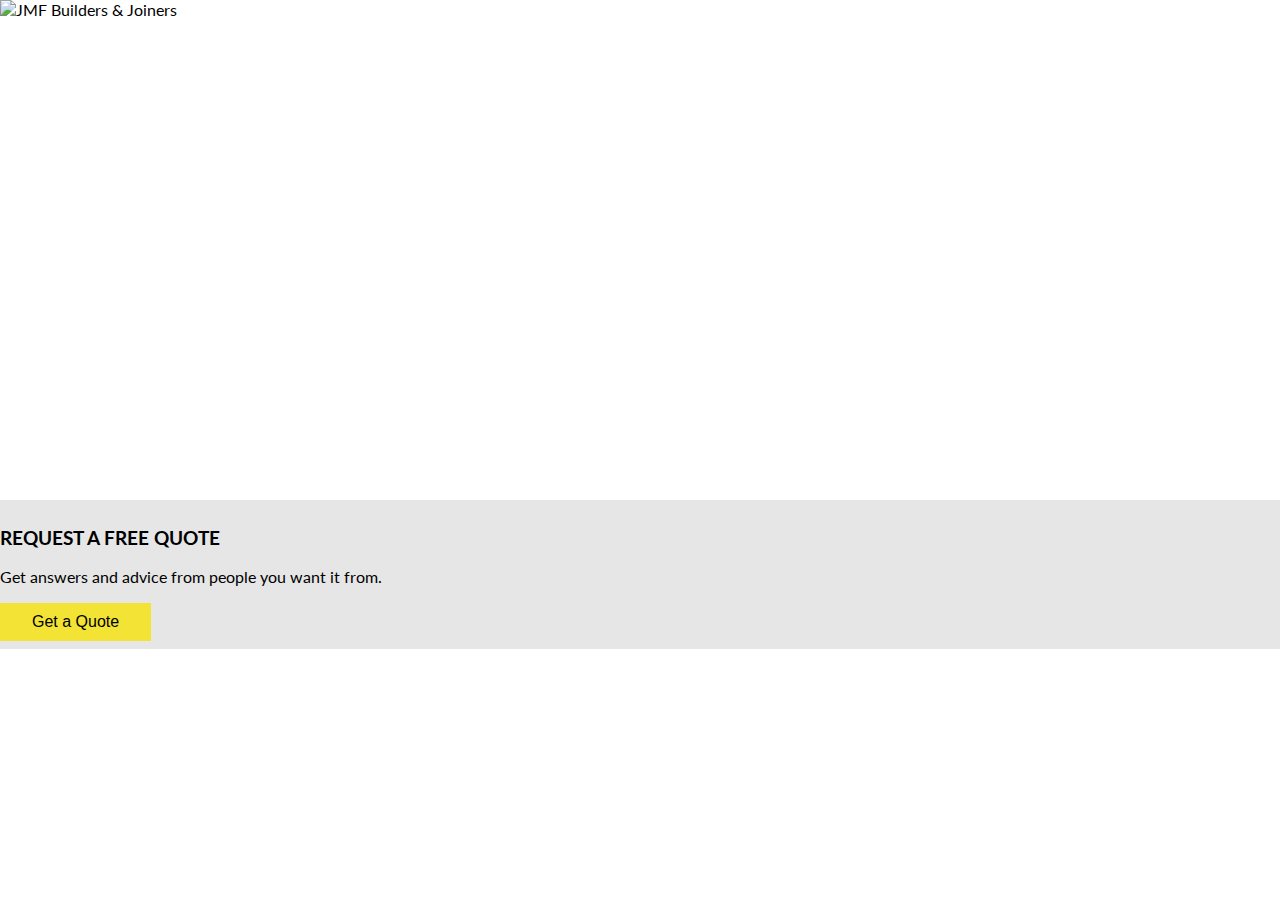
==== commit 0bcd58a9: "Gallery/carousel" ====
--- a/HTML/index.html
+++ b/HTML/index.html
@@ -15,12 +15,14 @@
 
         <link href="https://fonts.googleapis.com/css?family=Lato:300" rel="stylesheet">
 
+        <link rel="stylesheet" href="https://stackpath.bootstrapcdn.com/bootstrap/4.2.1/css/bootstrap.min.css" integrity="sha384-GJzZqFGwb1QTTN6wy59ffF1BuGJpLSa9DkKMp0DgiMDm4iYMj70gZWKYbI706tWS" crossorigin="anonymous">
 
-        <link rel="stylesheet" href="https://maxcdn.bootstrapcdn.com/bootstrap/4.0.0/css/bootstrap.min.css" integrity="sha384-Gn5384xqQ1aoWXA+058RXPxPg6fy4IWvTNh0E263XmFcJlSAwiGgFAW/dAiS6JXm" crossorigin="anonymous">
-
-        <script src="https://maxcdn.bootstrapcdn.com/bootstrap/4.0.0/js/bootstrap.min.js" integrity="sha384-JZR6Spejh4U02d8jOt6vLEHfe/JQGiRRSQQxSfFWpi1MquVdAyjUar5+76PVCmYl" crossorigin="anonymous"></script>
 
         <script src="../carhartl-jquery-cookie-92b7715/jquery_cookie.js" type="text/javascript"></script>
+
+        <script src="https://code.jquery.com/jquery-3.3.1.slim.min.js" integrity="sha384-q8i/X+965DzO0rT7abK41JStQIAqVgRVzpbzo5smXKp4YfRvH+8abtTE1Pi6jizo" crossorigin="anonymous"></script>
+        <script src="https://cdnjs.cloudflare.com/ajax/libs/popper.js/1.14.6/umd/popper.min.js" integrity="sha384-wHAiFfRlMFy6i5SRaxvfOCifBUQy1xHdJ/yoi7FRNXMRBu5WHdZYu1hA6ZOblgut" crossorigin="anonymous"></script>
+        <script src="https://stackpath.bootstrapcdn.com/bootstrap/4.2.1/js/bootstrap.min.js" integrity="sha384-B0UglyR+jN6CkvvICOB2joaf5I4l3gm9GU6Hc1og6Ls7i6U/mkkaduKaBhlAXv9k" crossorigin="anonymous"></script>
 
         <script defer src="../fontawesome-free-5.0.6/svg-with-js/js/fa-regular.js"></script>
         <script defer src="../fontawesome-free-5.0.6/svg-with-js/js/fa-solid.js"></script>
@@ -32,7 +34,6 @@
 
         <!--        <h2> {{ hello }} </h2>-->
 
-
         <div>
             <div ng-include="'header.html'"> </div>
             <div ng-view>
@@ -41,30 +42,31 @@
 
                         <div style="position: relative; z-index: 1;">
                             <img src="../images/construction.JPG" alt="JMF Builders & Joiners"/>
-                            <div class="vertically-align-text" >
-                                <h2>CONSTRUCTION</h2> You can count on
+                            <!--
+<div class="vertically-align-text" >
+<h2>CONSTRUCTION</h2> You can count on
 
-                            </div>
+</div>
+-->
                         </div>
-
                     </div>
                 </div>
 
                 <div class="estimate-box">
                     <div class="container">
                         <div class="row">
-                            <div class="offset-2 col-6 text-left">
+                            <div class="offset-col-0 offset-sm-2 col-12 col-sm-6 text-left">
                                 <div class="row h-100">
-                                    <div class="col-3 my-auto text-right">
+                                    <div class="col-3 col-sm-3 my-auto text-right">
                                         <i class="fa fa-phone color-white text-left" style="font-size: 3em;"> </i>
                                     </div>
-                                    <div class="col-9" style="line-height: 5px">
+                                    <div class="col-9 col-sm-9">
                                         <h3>REQUEST A FREE QUOTE</h3>
-                                        <p>Get answers and advice from people you want it from.</p>
+                                        <p class="text-lineheight">Get answers and advice from people you want it from.</p>
                                     </div>
                                 </div>
                             </div>
-                            <div class="col-4 my-auto">
+                            <div class="col-12 col-sm-4 my-auto estimate-text-center">
                                 <button class="button" onclick="location.href='../HTML/contact.html'" type="button">Get a Quote</button>
                             </div>
                         </div>
@@ -74,20 +76,20 @@
             </div>
             <div ng-include="'services.html'"></div>
 
-            <div ng-view>
-
-
-                <div class="dream-home">
-                    <div class="cont-color">
-                        <div class="row h-100">
-                            <div class="col-12 text-center my-auto">
-                                <h2> Let’s build your dream together.</h2>
-                                <p> Take a few moments to contact us for your needs.</p>
-                            </div>
-                        </div>
-                    </div>
-                </div>
-            </div>
+            <!--
+<div ng-view>
+<div class="dream-home">
+<div class="cont-color">
+<div class="row h-100">
+<div class="col-12 text-center my-auto">
+<h2> Let’s build your dream together.</h2>
+<p> Take a few moments to contact us for your needs.</p>
+</div>
+</div>
+</div>
+</div>
+</div>
+-->
 
             <div ng-include="'footer.html'"> </div>
         </div>
--- a/Styles/MQstyles.css
+++ b/Styles/MQstyles.css
@@ -1,6 +1,20 @@
 /* MEDIA QUERIES CSS */
 /* smallest phone width */
 @media screen and (min-width: 320px) {
+  #image-logo-bar img {
+    position: absolute;
+    z-index: 2;
+    width: 100%;
+    height: 250px; }
+
+  .img-box {
+    /*Picture below nav*/
+    height: 250px;
+    width: 100%; }
+
+  .estimate-text-center {
+    text-align: center; }
+
   .box-holder {
     margin-top: 10px; }
 
@@ -32,7 +46,23 @@
       margin-top: 0px;
       /* cancel 320px width */ }
     nav h2 {
-      font-size: 1.2em; } }
+      font-size: 1.2em; }
+
+  .estimate-text-center {
+    text-align: left; }
+
+  .about-padding-right {
+    padding-right: 50px; }
+
+  .about-padding-left {
+    padding-left: 50px; }
+
+  .img-box {
+    /*Picture below nav*/
+    height: 500px; }
+
+  #image-logo-bar img {
+    height: 500px; } }
 /* Tablets and Desktops */
 @media screen and (min-width: 768px) {
   #image-holder {
--- a/Styles/sass.css
+++ b/Styles/sass.css
@@ -1,20 +1,19 @@
-/**********************************************/
-/**********************************************/
 /**********************************************/
 /**********************************************/
 /************ TABLE OF CONTENTS ***************/
-/**********************************************/
-/**********************************************/
 /**********************************************/
 /**********************************************/
 /************ 1) Social bar *******************/
 /************ 2) NAV BAR    *******************/
 /************ 3) Image logo *******************/
 /************ 4) Services   *******************/
-/************ 5)            *******************/
-/************ 6)            *******************/
-/**********************************************/
-/**********************************************/
+/************ 5) Bottom Nav *******************/
+/************ 6) Footer     *******************/
+/************ 6)      *******************/
+/**********************************************/
+/**********************************************/
+/**********************************************/
+/* shortcut binded colors/sizes */
 /**********************************************/
 /* Background colors */
 /*header top */
@@ -35,6 +34,9 @@
   font-family: "Lato", sans-serif !important;
   color: #000; }
 
+html, body {
+  overflow-x: hidden; }
+
 p {
   font-size: 1em; }
 
@@ -89,8 +91,7 @@
   align-items: center; }
 
 .img-testy {
-  height: 70px;
-  width: 100%; }
+  height: 100px; }
 
 /**********************************************/
 /**********************************************/
@@ -127,18 +128,8 @@
 /**********************************************/
 /* 3) IMAGE LOGO (BELOW NAV)  *****************/
 /**********************************************/
-#image-logo-bar img {
-  position: absolute;
-  z-index: 2;
-  width: 100%;
-  height: 500px; }
-
-.img-box {
-  height: 500px;
-  width: 100%; }
-
 #nav-fix-spacing {
-  margin-top: 152px; }
+  margin-top: 127px; }
 
 #overlay-text {
   left: 15%;
@@ -180,7 +171,6 @@
 
 .services-side-bar {
   position: fixed;
-  width: 10%;
   height: 40%;
   margin-top: 100px;
   z-index: 1; }
@@ -196,13 +186,40 @@
         padding-top: 2px;
         border-bottom: 1px solid rgba(24, 24, 126, 0.2); }
         .services-side-bar #services-side-nav ul li:hover {
-          background-color: pink; }
-
-/**********************************************/
-/**********************************************/
-/**********************************************/
-/**********************************************/
-/* BOTTOM NAVIGATION  */
+          background-color: #e0e0e0;
+          padding: 2px; }
+
+#hider {
+  display: none; }
+
+.services-text {
+  background-color: #f6f6f6;
+  height: 300px;
+  padding: 0px 0px 50px 0px; }
+
+/*Horizontal scrolling gallery*/
+.services-gallery {
+  background-color: #f5f5f5; }
+
+img.box {
+  width: 350px;
+  height: 150px;
+  margin: 20px 10px 0 10px;
+  box-shadow: 0 0 10px #000; }
+
+.scroll {
+  height: 180px;
+  margin: auto;
+  overflow: hidden;
+  white-space: nowrap;
+  box-shadow: 0 0 10px #000; }
+
+/*End Horizontal scrolling gallery*/
+/**********************************************/
+/**********************************************/
+/**********************************************/
+/**********************************************/
+/* 5. BOTTOM NAVIGATION  */
 /**********************************************/
 #bottom-navigation {
   width: 100%;
@@ -227,7 +244,7 @@
 /**********************************************/
 /**********************************************/
 /**********************************************/
-/* FOOTER  */
+/* 6. FOOTER  */
 /**********************************************/
 #footer-color {
   background-color: #262626;
@@ -271,15 +288,6 @@
   min-height: 200px;
   width: 100%; }
 
-.dream-home {
-  height: 300px;
-  background-image: url("../images/dream2.jpg");
-  /* Create the parallax scrolling effect */
-  background-attachment: fixed;
-  background-position: center;
-  background-repeat: no-repeat;
-  background-size: cover; }
-
 .cont-color {
   height: 100%;
   background-color: rgba(48, 49, 51, 0.8); }
@@ -297,12 +305,18 @@
 span {
   font-size: 2em; }
 
+.btn-color {
+  background-color: #F3E335; }
+
 /**********************************************/
 /**********************************************/
 /**********************************************/
 /**********************************************/
 /* OTHER **************************************/
 /**********************************************/
+.text-lineheight {
+  line-height: 1.2; }
+
 .button {
   background-color: #F3E335;
   /* Green */
@@ -325,4 +339,13 @@
 .box-shadow {
   box-shadow: 0 4px 2px -2px rgba(0, 0, 0, 0.2); }
 
+/**********************************************/
+/* BOOTSTRAP CAROUSEL CHANGES******************/
+/**********************************************/
+.carousel-control-prev-icon {
+  background-image: url("data:image/svg+xml;charset=utf8,%3Csvg xmlns='http://www.w3.org/2000/svg' fill='%23ff0000' viewBox='0 0 8 8'%3E%3Cpath d='M5.25 0l-4 4 4 4 1.5-1.5-2.5-2.5 2.5-2.5-1.5-1.5z'/%3E%3C/svg%3E") !important; }
+
+.carousel-control-next-icon {
+  background-image: url("data:image/svg+xml;charset=utf8,%3Csvg xmlns='http://www.w3.org/2000/svg' fill='%23ff0000' viewBox='0 0 8 8'%3E%3Cpath d='M2.75 0l-1.5 1.5 2.5 2.5-2.5 2.5 1.5 1.5 4-4-4-4z'/%3E%3C/svg%3E") !important; }
+
 /*# sourceMappingURL=sass.css.map */
